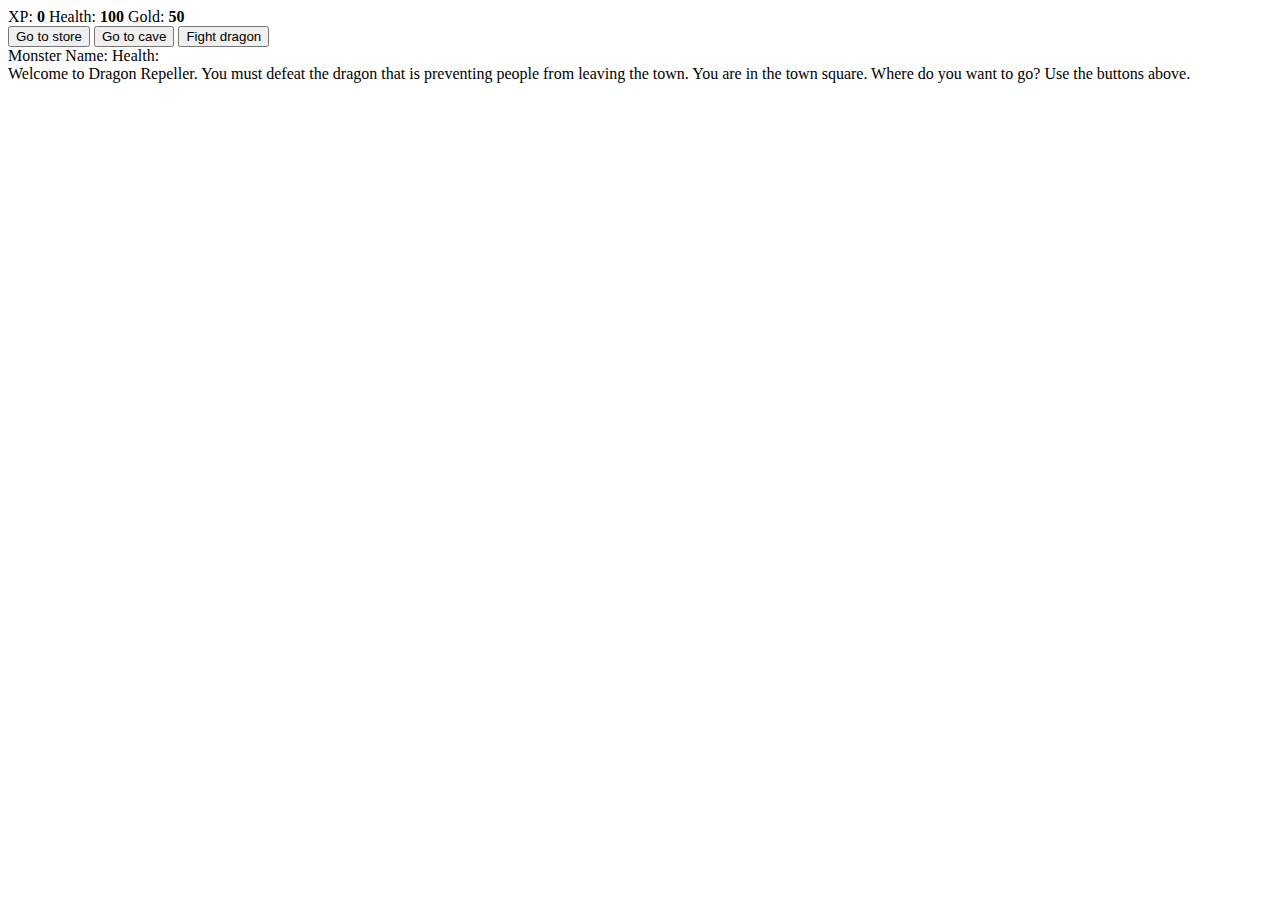
==== javascript algorithms and data structures certification/role playing game/index.html @ c73c4578 "Create index.html" ====
<!DOCTYPE html>
<html lang="en">
  <head>
    <meta charset="utf-8">
    <link rel="stylesheet" href="css/style.css">
    <title>RPG - Dragon Repeller</title>
  </head>
  <body>
    <div id="game">
      <div id="stats">
        <span class="stat">XP: <strong><span id="xpText">0</span></strong></span>
        <span class="stat">Health:  <strong><span id="healthText">100</span></strong></span>
        <span class="stat">Gold: <strong><span id="goldText">50</span></strong></span>
      </div>
      <div id="controls">
        <button id="button1">Go to store</button>
        <button id="button2">Go to cave</button>
        <button id="button3">Fight dragon</button>
      </div>
      <div id="monsterStats">
        <span class="stat">Monster Name: <strong><span id="monsterName"></span></strong></span>
        <span class="stat">Health: <strong><span id="monsterHealth"></span></strong></span>
      </div>
      <div id="text">
        Welcome to Dragon Repeller. You must defeat the dragon that is preventing people from leaving the town. You are in the town square. Where do you want to go? Use the buttons above.
      </div>
    </div>
    <script src="scripts/script.js"></script>
  </body>
</html>
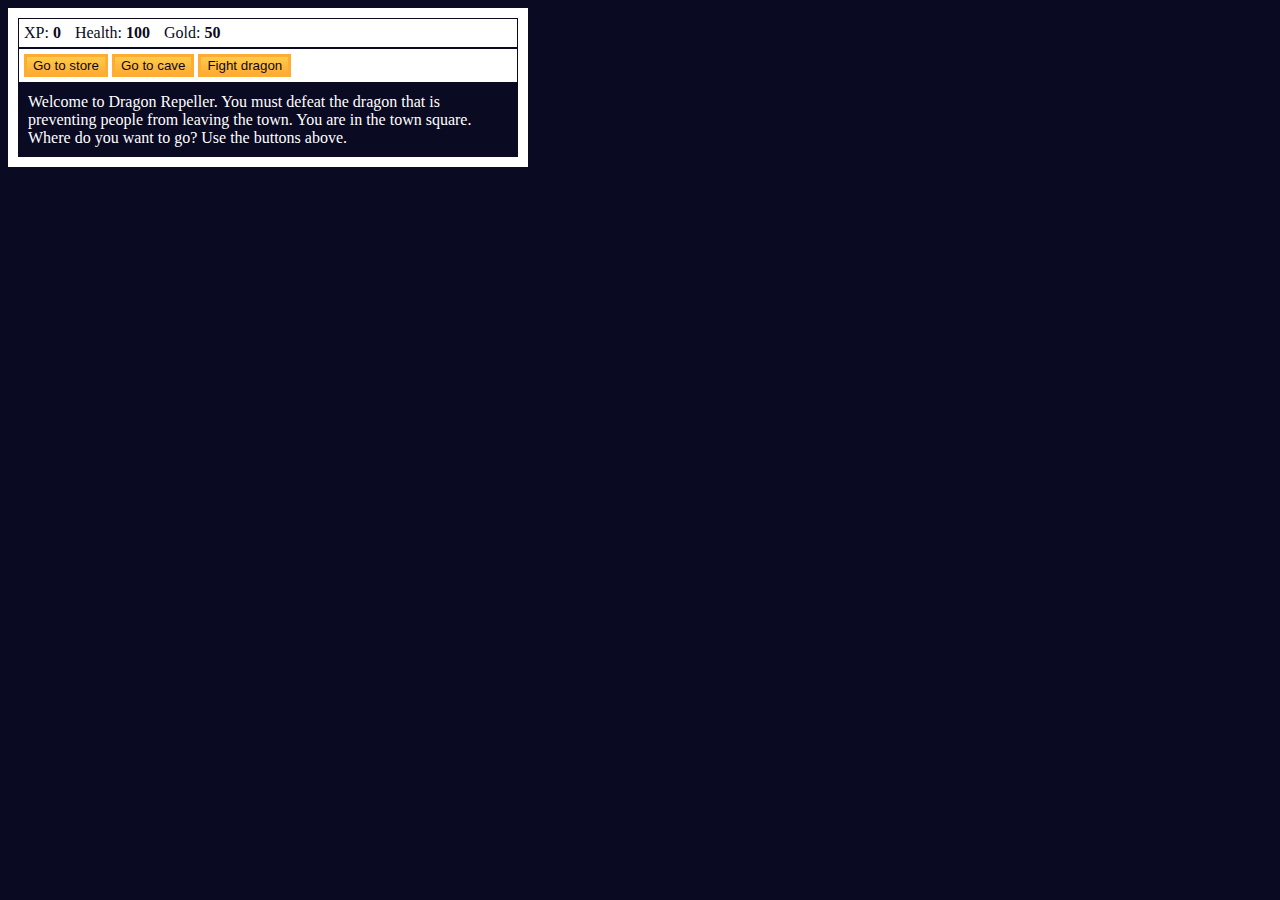
==== commit d1a1d239: "Update index.html" ====
--- a/javascript algorithms and data structures certification/role playing game/index.html
+++ b/javascript algorithms and data structures certification/role playing game/index.html
@@ -2,7 +2,7 @@
 <html lang="en">
   <head>
     <meta charset="utf-8">
-    <link rel="stylesheet" href="css/style.css">
+    <link rel="stylesheet" href="style.css">
     <title>RPG - Dragon Repeller</title>
   </head>
   <body>
@@ -25,6 +25,6 @@
         Welcome to Dragon Repeller. You must defeat the dragon that is preventing people from leaving the town. You are in the town square. Where do you want to go? Use the buttons above.
       </div>
     </div>
-    <script src="scripts/script.js"></script>
+    <script src="script.js"></script>
   </body>
 </html>
--- a/javascript algorithms and data structures certification/role playing game/style.css
+++ b/javascript algorithms and data structures certification/role playing game/style.css
@@ -0,0 +1,44 @@
+body {
+  background-color: #0a0a23;
+}
+
+#text {
+  background-color: #0a0a23;
+  color: #ffffff;
+  padding: 10px;
+}
+
+#game {
+  max-width: 500px;
+  max-height: 400px;
+  background-color: #ffffff;
+  color: #ffffff;
+  margin-top: 30px auto 0px;
+  padding: 10px;
+}
+
+#controls, #stats {
+  border: 1px solid #0a0a23;
+  color: #0a0a23;
+  padding: 5px;
+}
+
+#monsterStats {
+  display: none;
+  border: 1px solid #0a0a23;
+  padding: 5px;
+  color: #ffffff;
+  background-color: #c70d0d;
+}
+
+.stat {
+  padding-right: 10px;
+}
+
+button {
+  cursor: pointer;
+  color: #0a0a23;
+  background-color: #feac32;
+  background-image: linear-gradient(#fecc4c, #ffac33);
+  border: 3px solid #feac32;
+}
